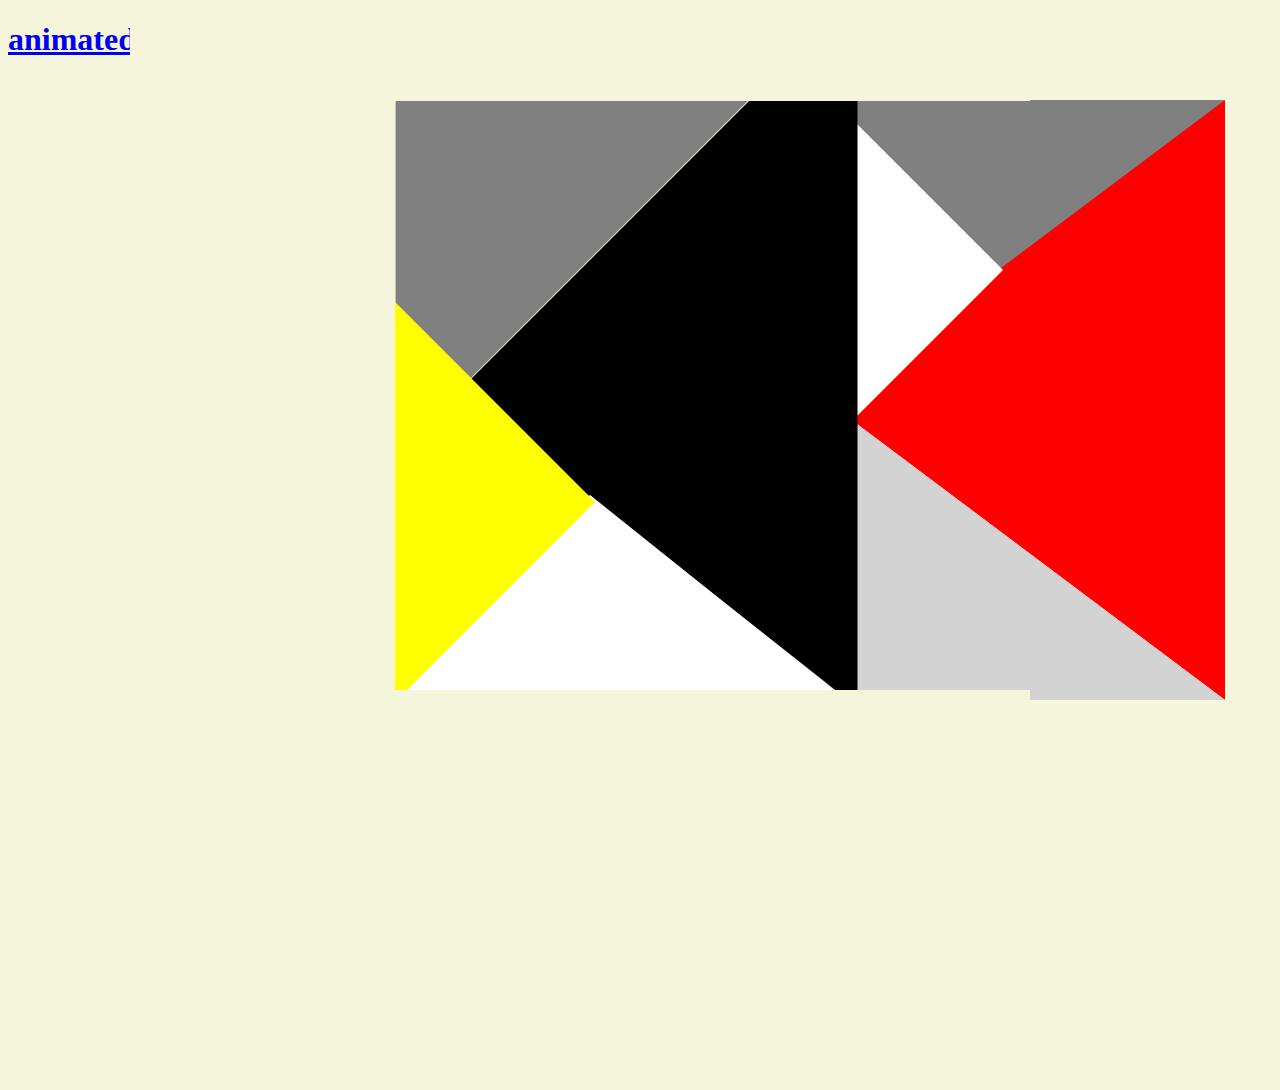
==== index.html @ b3547588 "first commit of ass. 3" ====
<!DOCTYPE html>
<html lang="en">
<head>
    <meta charset="UTF-8">
    <meta name="viewport" content="width=device-width, initial-scale=1.0">
    <meta http-equiv="X-UA-Compatible" content="ie=edge">
    <title>Assignment 3 Painting</title>
    <link rel="stylesheet" href="style.css">
</head>
<body>
<h1><a href="animated.html">animated Picture Here</a></h1>
    <div id="grey"> </div>
    <div id="red"></div>
    <div id="lightGrey"></div>
    <div id="white"></div>
    <div id="black"></div>
    <div id="lightGrey2"></div>
    <div id="white2"></div>
    <div id="yellow"></div>
    <div id="boarderTop"></div>
    <div id="boarderBottom"></div>
    <div id="boarderLeft"></div>
</body>
</html>
---- style.css ----
body{ 
 
    background-color: beige;
}
#grey {
    position: absolute;
    width: 0;
    height: 0;
    border-top: 200px solid transparent;
    border-right: 200px solid grey;
    border-bottom: 200px solid transparent;
    transform: rotate(270deg);
    left: 925px;
    top: 0px;


}

#red {
    position: absolute;
    left: 725px;
    top: 200px;
    width: 0;
    height: 0;
    border-left: 300px solid transparent;
    border-right: 300px solid transparent;
    border-bottom: 400px solid red;
    transform: rotate(270deg);



    transition: background-color 2s;

}

#lightGrey{
    position: absolute;
    width: 0;
    height: 0;
    border-bottom: 300px solid lightgrey;
    border-right: 400px solid transparent;
    top: 400px;
    left: 825px;
    
  }

#white{
    position: absolute;

    width: 0;
    height: 0;
    border-top: 180px solid transparent;
    border-right: 180px solid white;
    border-bottom: 180px solid transparent;
    transform: rotate(180deg);
    left: 823px;
    top: 90px;
}

#black{
    position: absolute;
    left: 300px;
    top: 150px;
    width: 0;
    height: 0;
    border-left: 315px solid transparent;
    border-right: 400px solid transparent;
    border-bottom: 400px solid black;
    transform: rotate(270deg);


}

#lightGrey2 { 
    position: absolute;

    width: 0;
    height: 0;
    border-top: 250px solid transparent;
    border-right: 250px solid grey;
    border-bottom: 250px solid transparent;
    transform: rotate(45deg);
    left: 359px;
    top: -62px;
}

#yellow{
    position: absolute;  

    width: 0;
    height: 0;
    border-top: 200px solid transparent;
    border-right: 200px solid yellow;
    border-bottom: 200px solid transparent;
    transform: rotate(180deg);
    left: 395px;
    top: 302px;

}

#white2{

    position: absolute;  
    
    width: 0;
    height: 0;
    border-top: 250px solid transparent;
    border-right: 200px solid white;
    border-bottom: 200px solid transparent;
    transform: rotate(90deg);
    left: 515px;
    top: 370px;
    

}
#boarderTop{
    position: absolute;
    right: 250px;  
    top: -299px;

    width: 900px;
    height: 400px;
    background-color: beige;
}

#boarderBottom{
    position: absolute;
    right: 250px;  
    top: 690px;

    width: 900px;
    height: 400px;
    background-color: beige;
}

#redA {
    position: absolute;
    left: 725px;
    top: 200px;
    width: 0;
    height: 0;
    border-left: 300px solid transparent;
    border-right: 300px solid transparent;
    border-bottom: 400px solid red;
    transform: rotate(270deg);



    animation: zipInR 2s;

}

#blackA{
    position: absolute;
    left: 300px;
    top: 150px;
    width: 0;
    height: 0;
    border-left: 315px solid transparent;
    border-right: 400px solid transparent;
    border-bottom: 400px solid black;
    transform: rotate(270deg);

    animation: zipInB 2s;
}

#lightGrey2A { 
    position: absolute;

    width: 0;
    height: 0;
    border-top: 250px solid transparent;
    border-right: 250px solid grey;
    border-bottom: 250px solid transparent;
    transform: rotate(45deg);
    left: 359px;
    top: -62px;

    animation: fallInG 3s;
}

#yellowA{
    position: absolute;  

    width: 0;
    height: 0;
    border-top: 200px solid transparent;
    border-right: 200px solid yellow;
    border-bottom: 200px solid transparent;
    transform: rotate(180deg);
    left: 395px;
    top: 302px;

    animation: fallUpY 4.2s;
}

#white2A{

    position: absolute;  
    
    width: 0;
    height: 0;
    border-top: 250px solid transparent;
    border-right: 200px solid white;
    border-bottom: 200px solid transparent;
    transform: rotate(90deg);
    left: 515px;
    top: 370px;
    
    animation: fallUpW 4s;
}

#whiteA{
    position: absolute;

    width: 0;
    height: 0;
    border-top: 180px solid transparent;
    border-right: 180px solid white;
    border-bottom: 180px solid transparent;
    transform: rotate(180deg);
    left: 823px;
    top: 90px;

    animation: fallInW 3.2s;
}

#greyA {
    position: absolute;

    width: 0;
    height: 0;
    border-top: 200px solid transparent;
    border-right: 200px solid grey;
    border-bottom: 200px solid transparent;
    transform: rotate(270deg);
    left: 925px;
    top: 0px;

    animation: fallInG2 3.4s;
}

#lightGreyA{
    position: absolute;
    width: 0;
    height: 0;
    border-bottom: 300px solid lightgrey;
    border-right: 400px solid transparent;
    top: 400px;
    left: 825px;
    
    animation: fallUpG 3.6s;
  }

  #boarderTopA{
    position: absolute;
    right: 250px;  
    top: -299px;

    width: 900px;
    height: 400px;
    background-color: beige;

    animation: zipInBo 5s;
}

#boarderBottomA{
    position: absolute;
    right: 250px;  
    top: 690px;

    width: 900px;
    height: 400px;
    background-color: beige;

    animation: zipInBo 5s;
}

@keyframes zipInR {
    from {left: 10000px;}
    to {left: 725px;}
  }

@keyframes zipInB {
    from {left: 9575px;}
    to {left: 300px;}
  }

  @keyframes fallInG {
    from {top: -100000px;}
    to {top: -62px;}
  }
  @keyframes fallUpY {
    from {top: 100000px;}
    to {top: 302px;}
  }
  @keyframes fallUpW {
    from {top: 100000px;}
    to {top: 370px;}
  }
  @keyframes fallInW {
    from {top: -100000px;}
    to {top: 90px;}
  }
  @keyframes fallInG2 {
    from {top: -100000px;}
    to {top: 0px;}
  }
  @keyframes fallUpG {
    from {top: 1000000px;}
    to {top: 400px;}
  }
  @keyframes zipInBo {
    from {right: 100000px;}
    to {right: 250px;}
  }
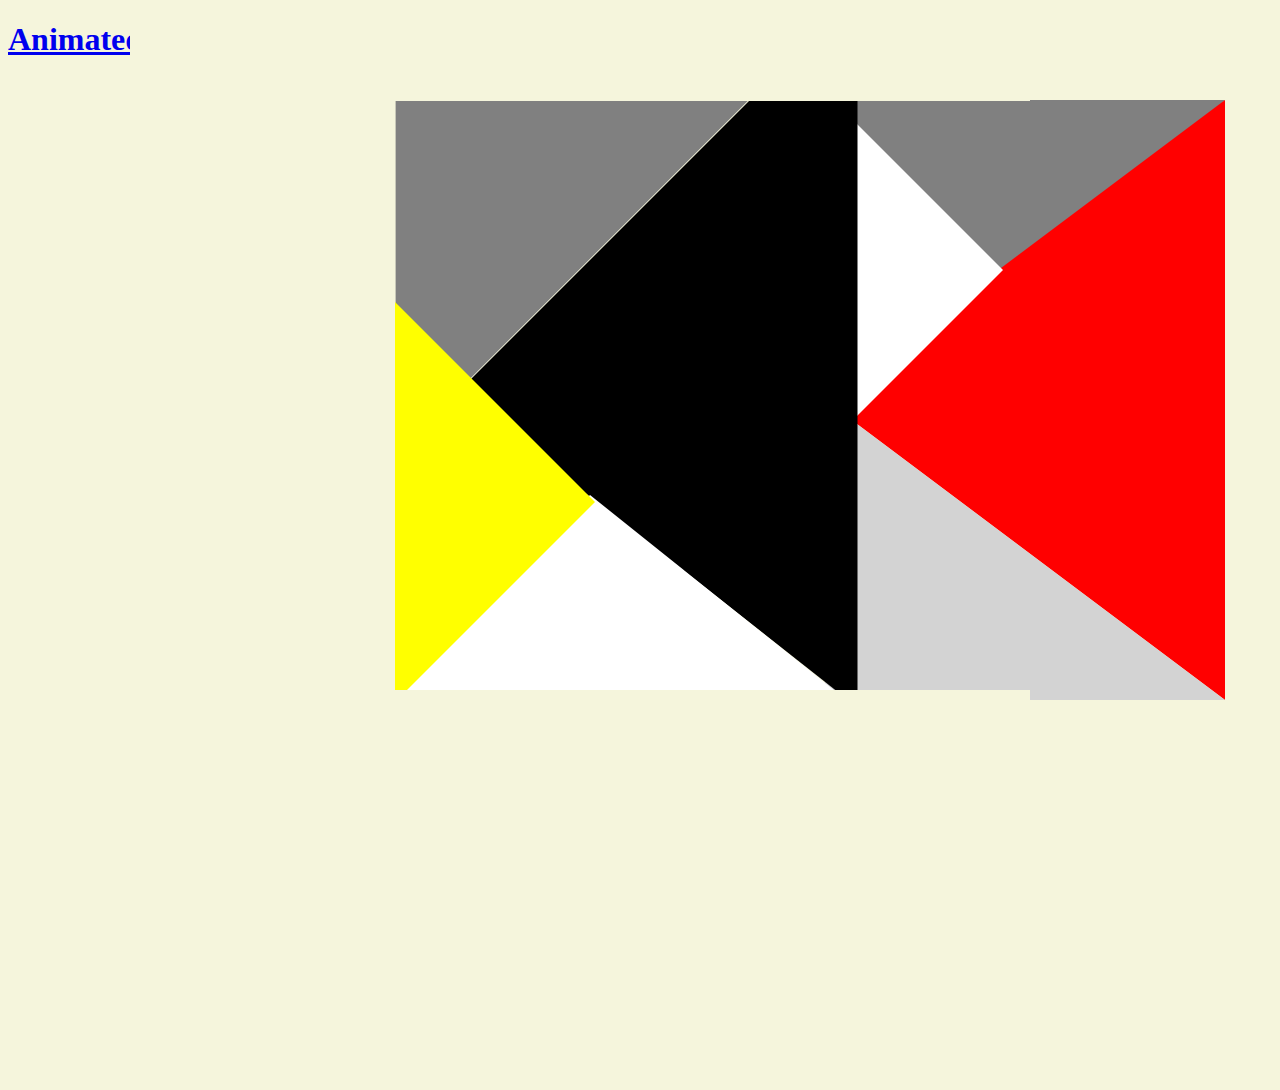
==== commit 577c5f5f: "Third commit of ass. 3" ====
--- a/index.html
+++ b/index.html
@@ -8,7 +8,7 @@
     <link rel="stylesheet" href="style.css">
 </head>
 <body>
-<h1><a href="animated.html">animated Picture Here</a></h1>
+<h1><a href="animated.html">Animated Painting</a></h1>
     <div id="grey"> </div>
     <div id="red"></div>
     <div id="lightGrey"></div>
